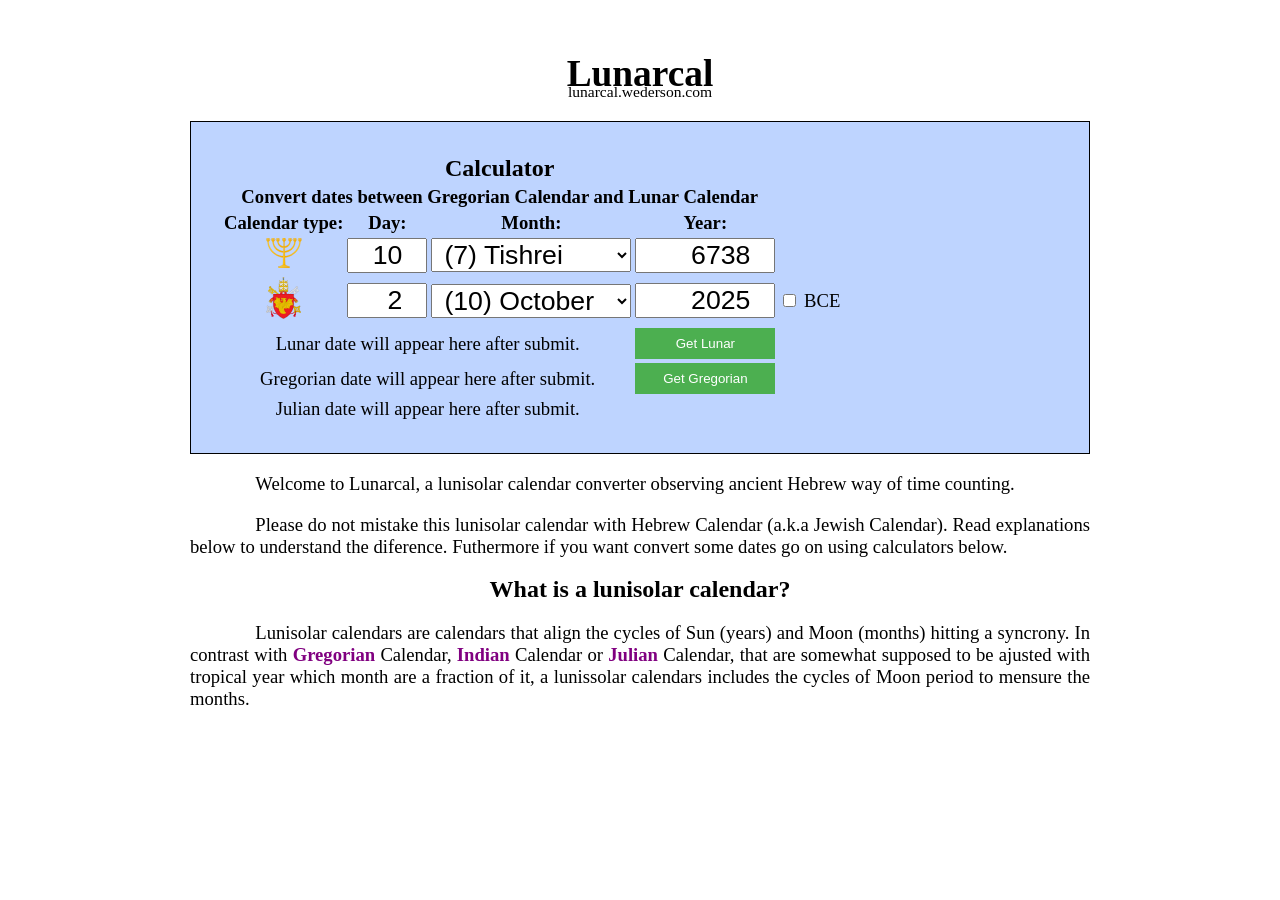
==== index.html @ 972d7a50 "Add files via upload" ====
<!DOCTYPE html>
<html lang="en">
<head>
      <meta charset="UTF-8">
      <meta name="viewport" content="width=device-width, initial-scale=1.0">
      <title>Calendário Lunissolar</title>
      <script src="acumulados_ciclicos.js"></script>
      <script src="acumulados_anuais.js"></script>
      <script src="acumulados_mensais.js"></script>
      <script src="desnumerizar.js"></script>
      <script src="calculo.js"></script>
      <link rel="stylesheet" href="geral.css">
      <link rel="stylesheet" href="tipografia.css">
</head>
<body>
      <h1>Lunarcal</h1>
      <p class="subtitle" style="margin-top:-40px;"><small>lunarcal.wederson.com</small></p>
      <div class="calculadoras">
            <div class="calculadora">
                  <table>
                        <tr>
                              <th colspan="4"><h2>Calculator</h2></th>
                        </tr>
                        <tr>
                              <th colspan="4">Convert dates between Gregorian Calendar and Lunar Calendar</th>
                        </tr>
                        <tr>
                              <th>
                                    Calendar type:
                              </th>
                              <th>
                                    Day:
                              </th>
                              <th>
                                    Month:
                              </th>
                              <th>
                                    Year:
                              </th>
                        </tr>
                        <tr>
                              <th>
                                    <img src="imagens/menorah.svg" class="itemicon" alt="Calendário Lunar">
                              </th>
                              <td>
                                    <input type="number" name="datalunar" id="dialunar" min="0" max="30" value="10" onchange="obtergregoriano()">
                              </td>
                              <td>
                                    <select name="datalunar" id="meslunar" onchange="obtergregoriano()">
                                          <option value="1">(1) Nisan</option>
                                          <option value="2">(2) Ziv/Iyyar</option>
                                          <option value="3">(3) Sivan</option>
                                          <option value="4">(4) Tammuz</option>
                                          <option value="5">(5) Av</option>
                                          <option value="6">(6) Elul</option>
                                          <option value="7" selected>(7) Tishrei</option>
                                          <option value="8">(8) Cheshvan</option>
                                          <option value="9">(9) Kislev</option>
                                          <option value="10">(10) Tevet</option>
                                          <option value="11">(11) Shevat</option>
                                          <option value="12">(12a) Adar-A</option>
                                          <option value="13">(12b) Adar-B</option>
                                          <option value="13">(12) Adar</option>
                                    </select>
                              </td>
                              <td>
                                    <input type="number" name="datalunar" id="anolunar" min="1" max="10000" value="6738" onchange="obtergregoriano()">
                              </td>
                        </tr>
                              <tr>
                              <th>
                                    <img src="imagens/gregorius13.svg" class="itemicon" alt="Calendário Lunar">
                              </th>
                                    <td>
                                          <input type="number" name="datagregoriana" id="diagregoriano" min="0" max="31" value="2" onchange="obterlunar()">
                                    </td>
                                    <td>
                                          <select name="datagregoriana" id="mesgregoriano" onchange="obterlunar()">
                                                <option value="1">(1) January</option>
                                                <option value="2">(2) February</option>
                                                <option value="3">(3) March</option>
                                                <option value="4">(4) April</option>
                                                <option value="5">(5) May</option>
                                                <option value="6">(6) June</option>
                                                <option value="7">(7) July</option>
                                                <option value="8">(8) August</option>
                                                <option value="9">(9) September</option>
                                                <option value="10" selected>(10) October</option>
                                                <option value="11">(11) November</option>
                                                <option value="12">(12) December</option>
                                          </select>
                                    </td>
                                    <td>
                                          <input type="number" name="datagregoriana" id="anogregoriano" min="-4713" max="" value="2025" onchange="obterlunar()">
                                    </td>
                                    <td>
                                          <input type="checkbox" name="datagregoriana" id="BCEcheck" style="break-inside: avoid;"> BCE
                                    </td>
                              </tr>
                              <tr>
                                    <td colspan="3" class="exibirdatas" id="datalunar">
                                          Lunar date will appear here after submit.
                                    </td>
                                    <td>
                                          <button id="butacaocalculagregoriana" type="button" onclick="obterlunar()">Get Lunar</button>
                                    </td>
                              </tr>
                              <tr>
                                    <td colspan="3" class="exibirdatas" id="datagregoriana">
                                          Gregorian date will appear here after submit.
                                    </td>
                                    <td>
                                          <button id="butacaocalculagregoriana" type="button" onclick="obtergregoriano()">Get Gregorian</button>
                                    </td>
                              </tr>
                              <tr>
                                    <td colspan="3" class="exibirdatas" id="datajuliana">
                                          Julian date will appear here after submit.
                                    </td>
                              </tr>
                  </table>
            </div>
      </div>
      <p>Welcome to Lunarcal, a lunisolar calendar converter observing ancient Hebrew way of time counting.</p>
      <p>Please do not mistake this lunisolar calendar with Hebrew Calendar (a.k.a Jewish Calendar). Read explanations below to understand the diference. Futhermore if you want convert some dates go on using calculators below.</p>

      <h2>What is a lunisolar calendar?</h2>
      
      <p>Lunisolar calendars are calendars that align the cycles of Sun (years) and Moon (months) hitting a syncrony. In contrast with <b class="roxo">Gregorian</b> Calendar, <b class="roxo">Indian</b> Calendar or <b class="roxo">Julian</b> Calendar, that are somewhat supposed to be ajusted with tropical year which month are a fraction of it, a lunissolar calendars includes the cycles of Moon period to mensure the months.</p>

</body>
</html>
---- geral.css ----
body{
  font-family: 'DIN Regular';
  font-size: 14pt;
  padding:3vh 3vh 3vh 3vh;
  max-width: 900px;
  margin: auto;
}
h1,h2{
  font-family: 'Feather Bold';
  text-align: center;
  padding: 0px;
}
h2{
  margin: 0px;
  font-size: 18pt;
}
div.calculadora{
  display: block;
  padding: 30px;
  border: 1px solid black;
}
div.calculadora:nth-child(1){
  background-color: #bed4ff;
}
div.calculadora:nth-child(2){
  background-color: #beffd4;
}
select,
input[type="text"],
input[type="number"] {
  padding: 0px 8px;
  font-size: 20pt;
}
input[type="number"]{
  text-align: right;
}
select{
  width: 200px;
}
input#anolunar,input#anogregoriano{
      width: 120px;
}
input#dialunar,input#diagregoriano{
      width: 60px;
}
button {
  padding: 8px 16px;
  color: white;
  border: none;
  cursor: pointer;
  box-shadow: #4caf50;
  width: 100%;
  height: 100%;
}
button:hover {
  background-color: #056009;
}.button:active {
      transform: scale(0.95); /* Shrinks the button slightly */
}
button#butacaocalculagregoriana{
  background-color: #4caf50;
}
p{
  text-align: justify;
  text-indent: 7ch;
}
p.subtitle{
  margin-top:-40px;
  text-indent: 0ch;
  text-align: center;
}
td.exibirdatas{
  text-align: center;
}
b.roxo{
  color: purple;
}
span.info{
  color:purple;
  border-bottom: 1px dotted purple;
  cursor: pointer;
}
img.itemicon{
  max-height: 42px;
  max-width: 36px;
}
---- tipografia.css ----
@import url(https://db.onlinewebfonts.com/c/ab596f21664c5582567537d241e2a53e?family=DIN+Next+Rounded+LT+W01+Regular);
@import url(https://db.onlinewebfonts.com/c/14936bb7a4b6575fd2eee80a3ab52cc2?family=Feather+Bold);
@import url(https://db.onlinewebfonts.com/c/d778c9af6f0c7bfb6f10d9e34e71a43f?family=DIN+Next+Rounded+LT+W01+Bold); 

@font-face {
    font-family: "DIN Regular";
    src: url("https://db.onlinewebfonts.com/t/ab596f21664c5582567537d241e2a53e.eot");
    src: url("https://db.onlinewebfonts.com/t/ab596f21664c5582567537d241e2a53e.eot?#iefix")format("embedded-opentype"),
    url("https://db.onlinewebfonts.com/t/ab596f21664c5582567537d241e2a53e.woff2")format("woff2"),
    url("https://db.onlinewebfonts.com/t/ab596f21664c5582567537d241e2a53e.woff")format("woff"),
    url("https://db.onlinewebfonts.com/t/ab596f21664c5582567537d241e2a53e.ttf")format("truetype"),
    url("https://db.onlinewebfonts.com/t/ab596f21664c5582567537d241e2a53e.svg#DIN Next Rounded LT W01 Regular")format("svg");
}
@font-face {
    font-family: "Feather Bold";
    src: url("https://db.onlinewebfonts.com/t/14936bb7a4b6575fd2eee80a3ab52cc2.eot");
    src: url("https://db.onlinewebfonts.com/t/14936bb7a4b6575fd2eee80a3ab52cc2.eot?#iefix")format("embedded-opentype"),
    url("https://db.onlinewebfonts.com/t/14936bb7a4b6575fd2eee80a3ab52cc2.woff2")format("woff2"),
    url("https://db.onlinewebfonts.com/t/14936bb7a4b6575fd2eee80a3ab52cc2.woff")format("woff"),
    url("https://db.onlinewebfonts.com/t/14936bb7a4b6575fd2eee80a3ab52cc2.ttf")format("truetype"),
    url("https://db.onlinewebfonts.com/t/14936bb7a4b6575fd2eee80a3ab52cc2.svg#Feather Bold")format("svg");
}
@font-face {
    font-family: "DIN Bold";
    src: url("https://db.onlinewebfonts.com/t/d778c9af6f0c7bfb6f10d9e34e71a43f.eot");
    src: url("https://db.onlinewebfonts.com/t/d778c9af6f0c7bfb6f10d9e34e71a43f.eot?#iefix")format("embedded-opentype"),
    url("https://db.onlinewebfonts.com/t/d778c9af6f0c7bfb6f10d9e34e71a43f.woff2")format("woff2"),
    url("https://db.onlinewebfonts.com/t/d778c9af6f0c7bfb6f10d9e34e71a43f.woff")format("woff"),
    url("https://db.onlinewebfonts.com/t/d778c9af6f0c7bfb6f10d9e34e71a43f.ttf")format("truetype"),
    url("https://db.onlinewebfonts.com/t/d778c9af6f0c7bfb6f10d9e34e71a43f.svg#DIN Next Rounded LT W01 Bold")format("svg");
}
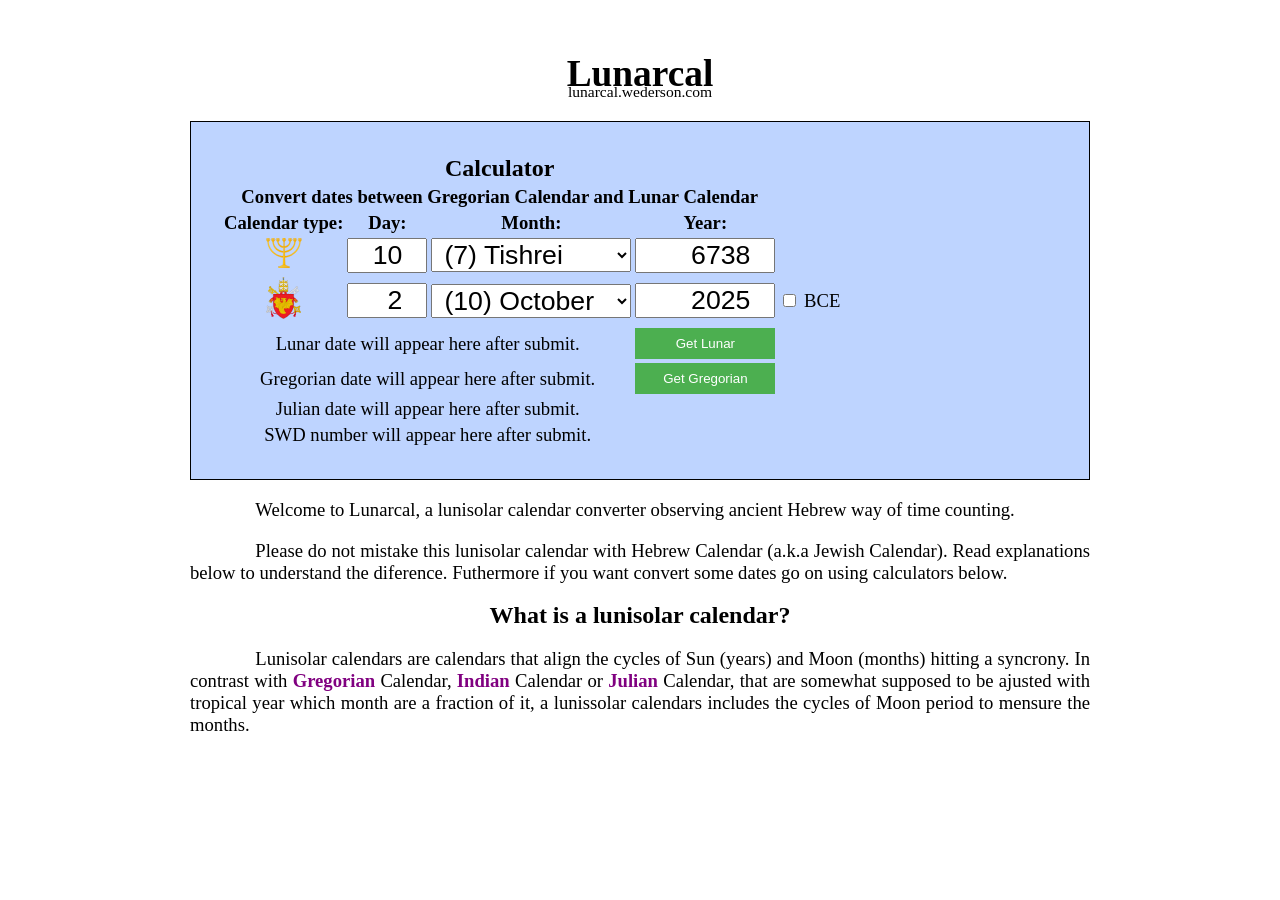
==== commit 302cc0b5: "All known bugs till today are fixed" ====
--- a/index.html
+++ b/index.html
@@ -118,6 +118,11 @@
                                           Julian date will appear here after submit.
                                     </td>
                               </tr>
+                              <tr>
+                                    <td colspan="3" class="exibirdatas" id="dataswd">
+                                          SWD number will appear here after submit.
+                                    </td>
+                              </tr>
                   </table>
             </div>
       </div>
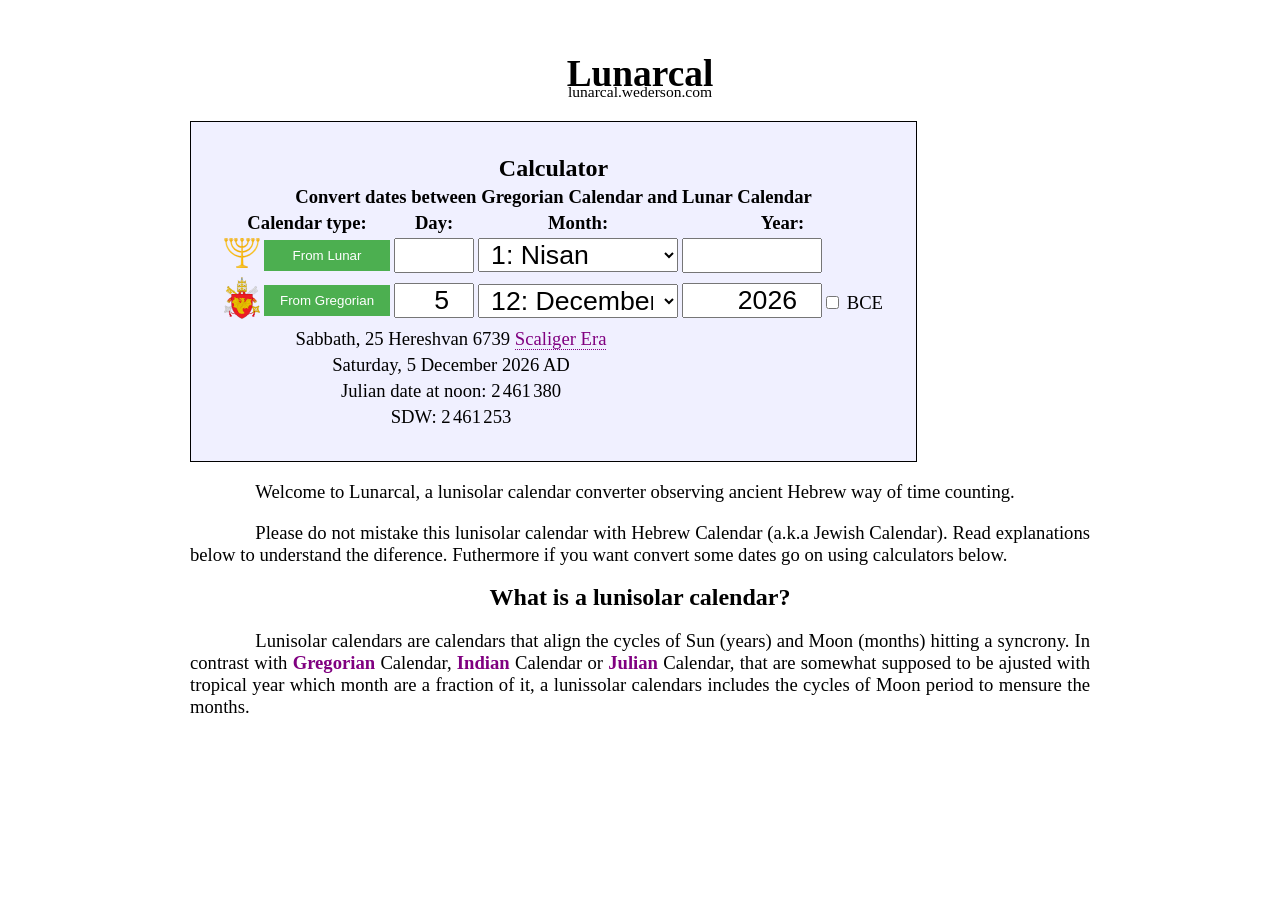
==== commit 8d1aa899: "Layout update and some inner features" ====
--- a/index.html
+++ b/index.html
@@ -9,6 +9,7 @@
       <script src="acumulados_mensais.js"></script>
       <script src="desnumerizar.js"></script>
       <script src="calculo.js"></script>
+      <script src="inicializacao.js"></script>
       <link rel="stylesheet" href="geral.css">
       <link rel="stylesheet" href="tipografia.css">
 </head>
@@ -19,13 +20,13 @@
             <div class="calculadora">
                   <table>
                         <tr>
-                              <th colspan="4"><h2>Calculator</h2></th>
+                              <th colspan="6"><h2>Calculator</h2></th>
                         </tr>
                         <tr>
-                              <th colspan="4">Convert dates between Gregorian Calendar and Lunar Calendar</th>
+                              <th colspan="5">Convert dates between Gregorian Calendar and Lunar Calendar</th>
                         </tr>
                         <tr>
-                              <th>
+                              <th colspan="2">
                                     Calendar type:
                               </th>
                               <th>
@@ -42,84 +43,81 @@
                               <th>
                                     <img src="imagens/menorah.svg" class="itemicon" alt="Calendário Lunar">
                               </th>
+                                    <td>
+                                          <button id="butacaocalculagregoriana" type="button" onclick="obtergregoriano()">From Lunar</button>
+                                    </td>
                               <td>
-                                    <input type="number" name="datalunar" id="dialunar" min="0" max="30" value="10" onchange="obtergregoriano()">
+                                    <input type="number" name="datalunar" id="dialunar" min="0" max="30" onchange="obtergregoriano()">
                               </td>
                               <td>
                                     <select name="datalunar" id="meslunar" onchange="obtergregoriano()">
-                                          <option value="1">(1) Nisan</option>
-                                          <option value="2">(2) Ziv/Iyyar</option>
-                                          <option value="3">(3) Sivan</option>
-                                          <option value="4">(4) Tammuz</option>
-                                          <option value="5">(5) Av</option>
-                                          <option value="6">(6) Elul</option>
-                                          <option value="7" selected>(7) Tishrei</option>
-                                          <option value="8">(8) Cheshvan</option>
-                                          <option value="9">(9) Kislev</option>
-                                          <option value="10">(10) Tevet</option>
-                                          <option value="11">(11) Shevat</option>
-                                          <option value="12">(12a) Adar-A</option>
-                                          <option value="13">(12b) Adar-B</option>
-                                          <option value="13">(12) Adar</option>
+                                          <option value="1">1: Nisan</option>
+                                          <option value="2">2: Ziv/Iyyar</option>
+                                          <option value="3">3: Sivan</option>
+                                          <option value="4">4: Tammuz</option>
+                                          <option value="5">5: Av</option>
+                                          <option value="6">6: Elul</option>
+                                          <option value="7">7: Tishrei</option>
+                                          <option value="8">8: Cheshvan</option>
+                                          <option value="9">9: Kislev</option>
+                                          <option value="10">10: Tevet</option>
+                                          <option value="11">11: Shevat</option>
+                                          <option value="12">12a: Adar-A</option>
+                                          <option value="13">12b: Adar-B</option>
+                                          <option value="13">12: Adar</option>
                                     </select>
                               </td>
                               <td>
-                                    <input type="number" name="datalunar" id="anolunar" min="1" max="10000" value="6738" onchange="obtergregoriano()">
+                                    <input type="number" name="datalunar" id="anolunar" min="1" max="" step="1" onchange="obtergregoriano()">
                               </td>
-                        </tr>
+                              </tr>
                               <tr>
-                              <th>
-                                    <img src="imagens/gregorius13.svg" class="itemicon" alt="Calendário Lunar">
-                              </th>
+                                    <th>
+                                          <img src="imagens/gregorius13.svg" class="itemicon" alt="Calendário Lunar">
+                                    </th>
                                     <td>
-                                          <input type="number" name="datagregoriana" id="diagregoriano" min="0" max="31" value="2" onchange="obterlunar()">
+                                          <button id="butacaocalculagregoriana" type="button" onclick="obterlunar()">From Gregorian</button>
+                                    </td>
+                                    <td>
+                                          <input type="number" name="datagregoriana" id="diagregoriano" min="0" max="31" onchange="obterlunar()">
                                     </td>
                                     <td>
                                           <select name="datagregoriana" id="mesgregoriano" onchange="obterlunar()">
-                                                <option value="1">(1) January</option>
-                                                <option value="2">(2) February</option>
-                                                <option value="3">(3) March</option>
-                                                <option value="4">(4) April</option>
-                                                <option value="5">(5) May</option>
-                                                <option value="6">(6) June</option>
-                                                <option value="7">(7) July</option>
-                                                <option value="8">(8) August</option>
-                                                <option value="9">(9) September</option>
-                                                <option value="10" selected>(10) October</option>
-                                                <option value="11">(11) November</option>
-                                                <option value="12">(12) December</option>
+                                                <option value="1">1: January</option>
+                                                <option value="2">2: February</option>
+                                                <option value="3">3: March</option>
+                                                <option value="4">4: April</option>
+                                                <option value="5">5: May</option>
+                                                <option value="6">6: June</option>
+                                                <option value="7">7: July</option>
+                                                <option value="8">8: August</option>
+                                                <option value="9">9: September</option>
+                                                <option value="10" selected>10: October</option>
+                                                <option value="11">11: November</option>
+                                                <option value="12">12: December</option>
                                           </select>
                                     </td>
                                     <td>
-                                          <input type="number" name="datagregoriana" id="anogregoriano" min="-4713" max="" value="2025" onchange="obterlunar()">
-                                    </td>
-                                    <td>
-                                          <input type="checkbox" name="datagregoriana" id="BCEcheck" style="break-inside: avoid;"> BCE
+                                          <input type="number" name="datagregoriana" id="anogregoriano" min="-4713" max="" onchange="obterlunar()"><input type="checkbox" name="datagregoriana" id="BCEcheck" style="break-inside: avoid;"> BCE
                                     </td>
                               </tr>
                               <tr>
-                                    <td colspan="3" class="exibirdatas" id="datalunar">
+                                    <td colspan="4" class="exibirdatas" id="datalunar">
                                           Lunar date will appear here after submit.
-                                    </td>
-                                    <td>
-                                          <button id="butacaocalculagregoriana" type="button" onclick="obterlunar()">Get Lunar</button>
                                     </td>
                               </tr>
                               <tr>
-                                    <td colspan="3" class="exibirdatas" id="datagregoriana">
+                                    <td colspan="4" class="exibirdatas" id="datagregoriana">
                                           Gregorian date will appear here after submit.
-                                    </td>
-                                    <td>
-                                          <button id="butacaocalculagregoriana" type="button" onclick="obtergregoriano()">Get Gregorian</button>
                                     </td>
                               </tr>
                               <tr>
-                                    <td colspan="3" class="exibirdatas" id="datajuliana">
+                                    <td colspan="4" class="exibirdatas" id="datajuliana">
                                           Julian date will appear here after submit.
                                     </td>
                               </tr>
                               <tr>
-                                    <td colspan="3" class="exibirdatas" id="dataswd">
+                                    <td colspan="4" class="exibirdatas" id="dataswd">
                                           SWD number will appear here after submit.
                                     </td>
                               </tr>
--- a/geral.css
+++ b/geral.css
@@ -14,16 +14,19 @@
   margin: 0px;
   font-size: 18pt;
 }
+div.calculadoras{
+  width: 727px;
+}
 div.calculadora{
   display: block;
   padding: 30px;
   border: 1px solid black;
 }
 div.calculadora:nth-child(1){
-  background-color: #bed4ff;
+  background-color: #f0f0ff;
 }
 div.calculadora:nth-child(2){
-  background-color: #beffd4;
+  background-color: #f0f0ff;
 }
 select,
 input[type="text"],
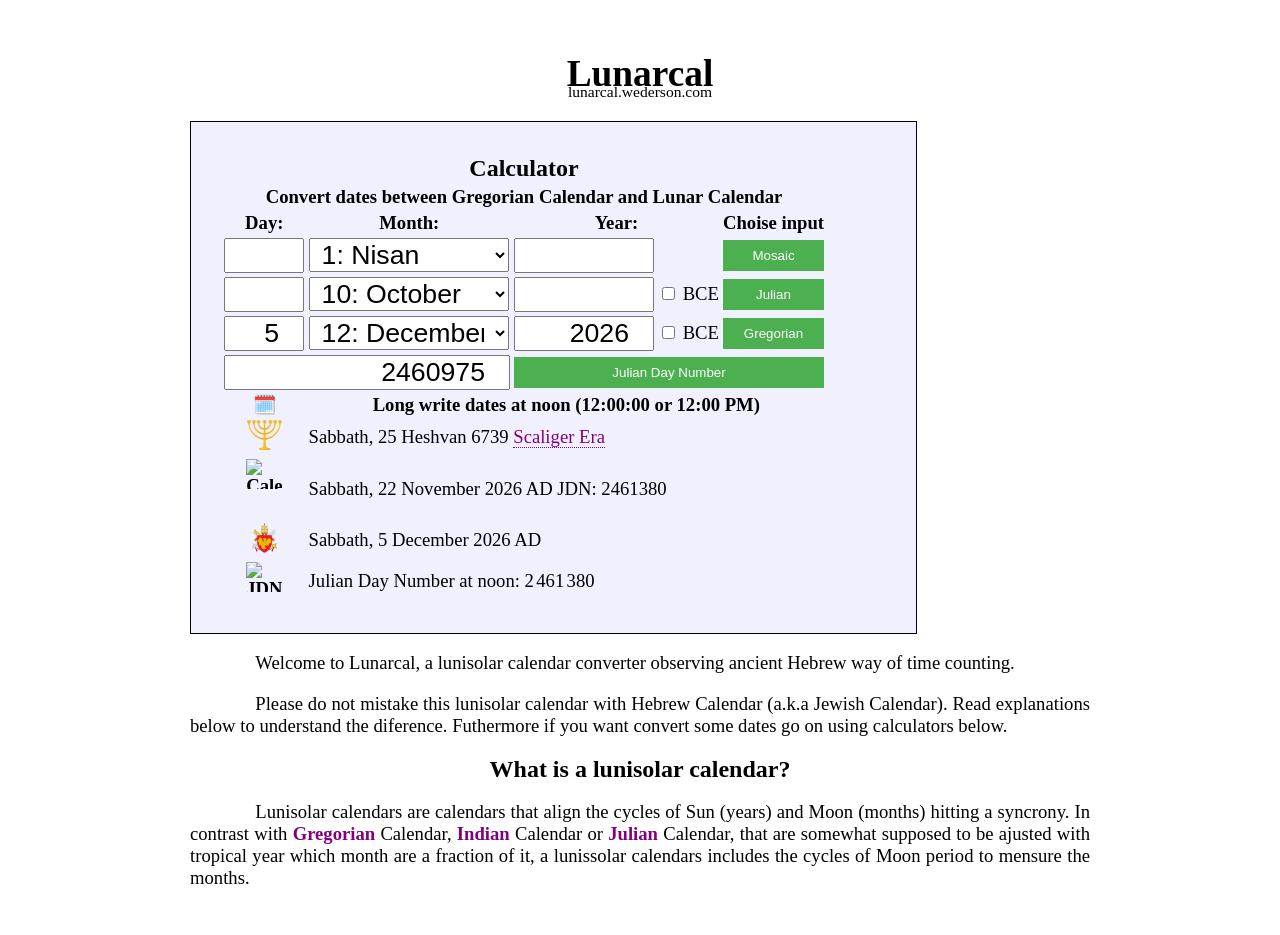
==== commit 50077849: "Add files via upload" ====
--- a/index.html
+++ b/index.html
@@ -4,14 +4,14 @@
       <meta charset="UTF-8">
       <meta name="viewport" content="width=device-width, initial-scale=1.0">
       <title>Calendário Lunissolar</title>
-      <script src="acumulados_ciclicos.js"></script>
-      <script src="acumulados_anuais.js"></script>
-      <script src="acumulados_mensais.js"></script>
-      <script src="desnumerizar.js"></script>
-      <script src="calculo.js"></script>
-      <script src="inicializacao.js"></script>
-      <link rel="stylesheet" href="geral.css">
-      <link rel="stylesheet" href="tipografia.css">
+      <script src="acumulados_ciclicos.js?v=2"></script>
+      <script src="acumulados_anuais.js?v=2"></script>
+      <script src="acumulados_mensais.js?v=2"></script>
+      <script src="desnumerizar.js?v=2"></script>
+      <script src="calculo.js?v=2"></script>
+      <script src="inicializacao.js?v=2"></script>
+      <link rel="stylesheet" href="geral.css?v=2">
+      <link rel="stylesheet" href="tipografia.css?v=2">
 </head>
 <body>
       <h1>Lunarcal</h1>
@@ -23,34 +23,28 @@
                               <th colspan="6"><h2>Calculator</h2></th>
                         </tr>
                         <tr>
-                              <th colspan="5">Convert dates between Gregorian Calendar and Lunar Calendar</th>
+                              <th colspan="6">Convert dates between Gregorian Calendar and Lunar Calendar</th>
                         </tr>
                         <tr>
-                              <th colspan="2">
-                                    Calendar type:
-                              </th>
                               <th>
                                     Day:
                               </th>
                               <th>
                                     Month:
                               </th>
+                              <th colspan="2">
+                                    Year:
+                              </th>
                               <th>
-                                    Year:
+                                    Choise input
                               </th>
                         </tr>
                         <tr>
-                              <th>
-                                    <img src="imagens/menorah.svg" class="itemicon" alt="Calendário Lunar">
-                              </th>
-                                    <td>
-                                          <button id="butacaocalculagregoriana" type="button" onclick="obtergregoriano()">From Lunar</button>
-                                    </td>
                               <td>
-                                    <input type="number" name="datalunar" id="dialunar" min="0" max="30" onchange="obtergregoriano()">
+                                    <input type="number" name="datamosaica" id="diamosaico" min="0" max="30" onchange="deMOSAICO()">
                               </td>
                               <td>
-                                    <select name="datalunar" id="meslunar" onchange="obtergregoriano()">
+                                    <select name="datalunar" id="mesmosaico" onchange="deMOSAICO()">
                                           <option value="1">1: Nisan</option>
                                           <option value="2">2: Ziv/Iyyar</option>
                                           <option value="3">3: Sivan</option>
@@ -68,59 +62,123 @@
                                     </select>
                               </td>
                               <td>
-                                    <input type="number" name="datalunar" id="anolunar" min="1" max="" step="1" onchange="obtergregoriano()">
+                                    <input type="number" name="datamosaica" id="anomosaico" min="1" max="" step="1" onchange="deMOSAICO()">
                               </td>
-                              </tr>
-                              <tr>
-                                    <th>
-                                          <img src="imagens/gregorius13.svg" class="itemicon" alt="Calendário Lunar">
-                                    </th>
-                                    <td>
-                                          <button id="butacaocalculagregoriana" type="button" onclick="obterlunar()">From Gregorian</button>
-                                    </td>
-                                    <td>
-                                          <input type="number" name="datagregoriana" id="diagregoriano" min="0" max="31" onchange="obterlunar()">
-                                    </td>
-                                    <td>
-                                          <select name="datagregoriana" id="mesgregoriano" onchange="obterlunar()">
-                                                <option value="1">1: January</option>
-                                                <option value="2">2: February</option>
-                                                <option value="3">3: March</option>
-                                                <option value="4">4: April</option>
-                                                <option value="5">5: May</option>
-                                                <option value="6">6: June</option>
-                                                <option value="7">7: July</option>
-                                                <option value="8">8: August</option>
-                                                <option value="9">9: September</option>
-                                                <option value="10" selected>10: October</option>
-                                                <option value="11">11: November</option>
-                                                <option value="12">12: December</option>
-                                          </select>
-                                    </td>
-                                    <td>
-                                          <input type="number" name="datagregoriana" id="anogregoriano" min="-4713" max="" onchange="obterlunar()"><input type="checkbox" name="datagregoriana" id="BCEcheck" style="break-inside: avoid;"> BCE
-                                    </td>
-                              </tr>
-                              <tr>
-                                    <td colspan="4" class="exibirdatas" id="datalunar">
-                                          Lunar date will appear here after submit.
-                                    </td>
-                              </tr>
-                              <tr>
-                                    <td colspan="4" class="exibirdatas" id="datagregoriana">
-                                          Gregorian date will appear here after submit.
-                                    </td>
-                              </tr>
-                              <tr>
-                                    <td colspan="4" class="exibirdatas" id="datajuliana">
-                                          Julian date will appear here after submit.
-                                    </td>
-                              </tr>
-                              <tr>
-                                    <td colspan="4" class="exibirdatas" id="dataswd">
-                                          SWD number will appear here after submit.
-                                    </td>
-                              </tr>
+                              <td>
+                                    &nbsp;
+                              </td>
+                              <td>
+                                    <button class="botaocalculadatas" type="button" onclick="deMOSAICO()">Mosaic</button>
+                              </td>
+                        </tr>
+                        <tr>
+                              <td>
+                                    <input type="number" name="datajuliana" id="diajuliano" min="0" max="31" onchange="deJULIANO()">
+                              </td>
+                              <td>
+                                    <select name="datajuliana" id="mesjuliano" onchange="deJULIANO()">
+                                          <option value="1">1: January</option>
+                                          <option value="2">2: February</option>
+                                          <option value="3">3: March</option>
+                                          <option value="4">4: April</option>
+                                          <option value="5">5: May</option>
+                                          <option value="6">6: June</option>
+                                          <option value="7">7: July</option>
+                                          <option value="8">8: August</option>
+                                          <option value="9">9: September</option>
+                                          <option value="10" selected>10: October</option>
+                                          <option value="11">11: November</option>
+                                          <option value="12">12: December</option>
+                                    </select>
+                              </td>
+                              <td>
+                                    <input type="number" name="datajuliana" id="anojuliano" min="-4713" max="" onchange="deJULIANO()">
+                              </td>
+                              <td>
+                                    <input type="checkbox" name="datajuliana" id="BCEjuliano" onchange="deJULIANO()" style="break-inside: avoid;"> BCE
+                              </td>
+                              <td>
+                                    <button class="botaocalculadatas" type="button" onclick="deJULIANO()">Julian</button>
+                              </td>
+                        </tr>
+                        <tr>
+                              <td>
+                                    <input type="number" name="datagregoriana" id="diagregoriano" min="0" max="31" onchange="deGREGORIANO()">
+                              </td>
+                              <td>
+                                    <select name="datagregoriana" id="mesgregoriano" onchange="deGREGORIANO()">
+                                          <option value="1">1: January</option>
+                                          <option value="2">2: February</option>
+                                          <option value="3">3: March</option>
+                                          <option value="4">4: April</option>
+                                          <option value="5">5: May</option>
+                                          <option value="6">6: June</option>
+                                          <option value="7">7: July</option>
+                                          <option value="8">8: August</option>
+                                          <option value="9">9: September</option>
+                                          <option value="10" selected>10: October</option>
+                                          <option value="11">11: November</option>
+                                          <option value="12">12: December</option>
+                                    </select>
+                              </td>
+                              <td>
+                                    <input type="number" name="datagregoriana" id="anogregoriano" min="-4713" max="" onchange="deGREGORIANO()">
+                              </td>
+                              <td>
+                                    <input type="checkbox" name="datagregoriana" id="BCEgregoriano" onchange="deGREGORIANO()" style="break-inside: avoid;"> BCE
+                              </td>
+                              <td>
+                                    <button class="botaocalculadatas" type="button" onclick="deGREGORIANO()">Gregorian</button>
+                              </td>
+                        </tr>
+                        <tr>
+                              <td colspan="2">
+                                    <input type="number" name="datajdn" id="numerodiajuliano" value="2460975" onchange="deJDN()">
+                              </td>
+                              <td colspan="3">
+                                    <button class="botaocalculadatas" type="button" onclick="deJDN()">Julian Day Number</button>
+                              </td>
+                        </tr>
+                        <tr>
+                              <th colspan="1">
+                                    🗓️
+                              </th>
+                              <th colspan="4">
+                                    Long write dates at noon (12:00:00 or 12:00 PM)
+                              </th>
+                        </tr>
+                        <tr>
+                              <th>
+                                    <img src="imagens/menorah.svg" class="itemicon" alt="Calendário Lunar">
+                              </th>
+                              <td colspan="4" class="exibirdatas" id="datamosaica">
+                                    Mosaic date will appear here after submit.
+                              </td>
+                        </tr>
+                        <tr>
+                              <th>
+                                    <img src="imagens/juliuscaesar.svg" class="itemicon" alt="Calendário Juliano">
+                              </th>
+                              <td colspan="4" class="exibirdatas" id="datajuliana">
+                                    Julian date will appear here after submit.
+                              </td>
+                        </tr>
+                        <tr>
+                              <th>
+                                    <img src="imagens/gregorius13.svg" class="itemicon" alt="Calendário Gregoriano">
+                              </th>
+                              <td colspan="4" class="exibirdatas" id="datagregoriana">
+                                    Gregorian date will appear here after submit.
+                              </td>
+                        </tr>
+                        <tr>
+                              <th>
+                                    <img src="imagens/scaliger.svg" class="itemicon" alt="JDN">
+                              </th>
+                              <td colspan="4" class="exibirdatas" id="datajdn">
+                                    Julian Day Number will appear here after submit.
+                              </td>
+                        </tr>
                   </table>
             </div>
       </div>
--- a/geral.css
+++ b/geral.css
@@ -40,11 +40,14 @@
 select{
   width: 200px;
 }
-input#anolunar,input#anogregoriano{
+input#anomosaico,input#anojuliano,input#anogregoriano{
       width: 120px;
 }
-input#dialunar,input#diagregoriano{
+input#diamosaico,input#diajuliano,input#diagregoriano{
       width: 60px;
+}
+input#numerodiajuliano{
+  width:266px
 }
 button {
   padding: 8px 16px;
@@ -60,7 +63,7 @@
 }.button:active {
       transform: scale(0.95); /* Shrinks the button slightly */
 }
-button#butacaocalculagregoriana{
+button.botaocalculadatas{
   background-color: #4caf50;
 }
 p{
@@ -73,7 +76,7 @@
   text-align: center;
 }
 td.exibirdatas{
-  text-align: center;
+  text-align: justify;
 }
 b.roxo{
   color: purple;
@@ -84,6 +87,9 @@
   cursor: pointer;
 }
 img.itemicon{
-  max-height: 42px;
+  max-height: 30px;
   max-width: 36px;
+}
+th,td{
+  border: 1px none black;
 }
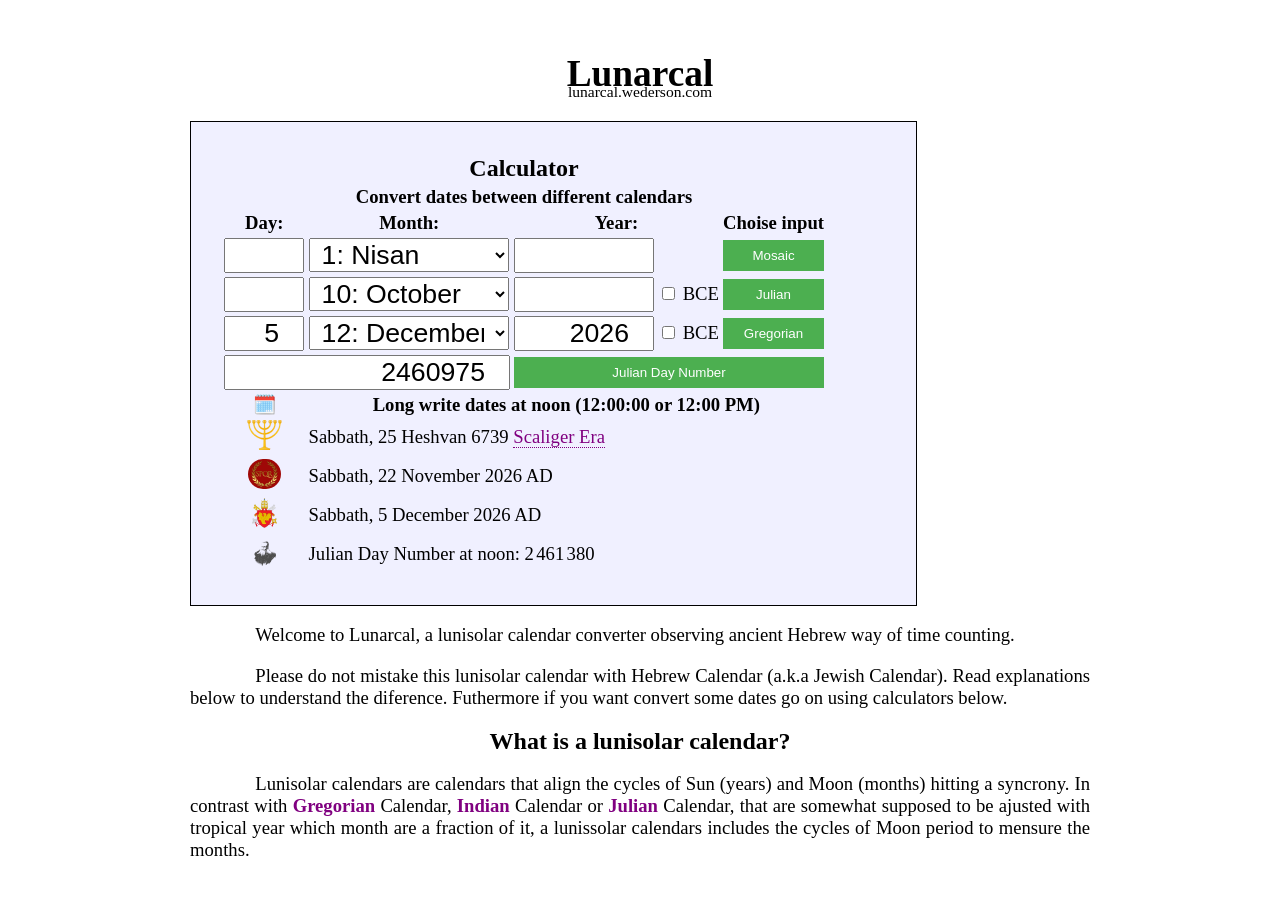
==== commit 86201e56: "Add files via upload" ====
--- a/index.html
+++ b/index.html
@@ -4,12 +4,12 @@
       <meta charset="UTF-8">
       <meta name="viewport" content="width=device-width, initial-scale=1.0">
       <title>Calendário Lunissolar</title>
-      <script src="acumulados_ciclicos.js?v=2"></script>
-      <script src="acumulados_anuais.js?v=2"></script>
-      <script src="acumulados_mensais.js?v=2"></script>
-      <script src="desnumerizar.js?v=2"></script>
-      <script src="calculo.js?v=2"></script>
-      <script src="inicializacao.js?v=2"></script>
+      <script src="acumulados_ciclicos.js?v=3"></script>
+      <script src="acumulados_anuais.js?v=3"></script>
+      <script src="acumulados_mensais.js?v=3"></script>
+      <script src="desnumerizar.js?v=3"></script>
+      <script src="calculo.js?v=3"></script>
+      <script src="inicializacao.js?v=3"></script>
       <link rel="stylesheet" href="geral.css?v=2">
       <link rel="stylesheet" href="tipografia.css?v=2">
 </head>
@@ -23,7 +23,7 @@
                               <th colspan="6"><h2>Calculator</h2></th>
                         </tr>
                         <tr>
-                              <th colspan="6">Convert dates between Gregorian Calendar and Lunar Calendar</th>
+                              <th colspan="6">Convert dates between different calendars</th>
                         </tr>
                         <tr>
                               <th>
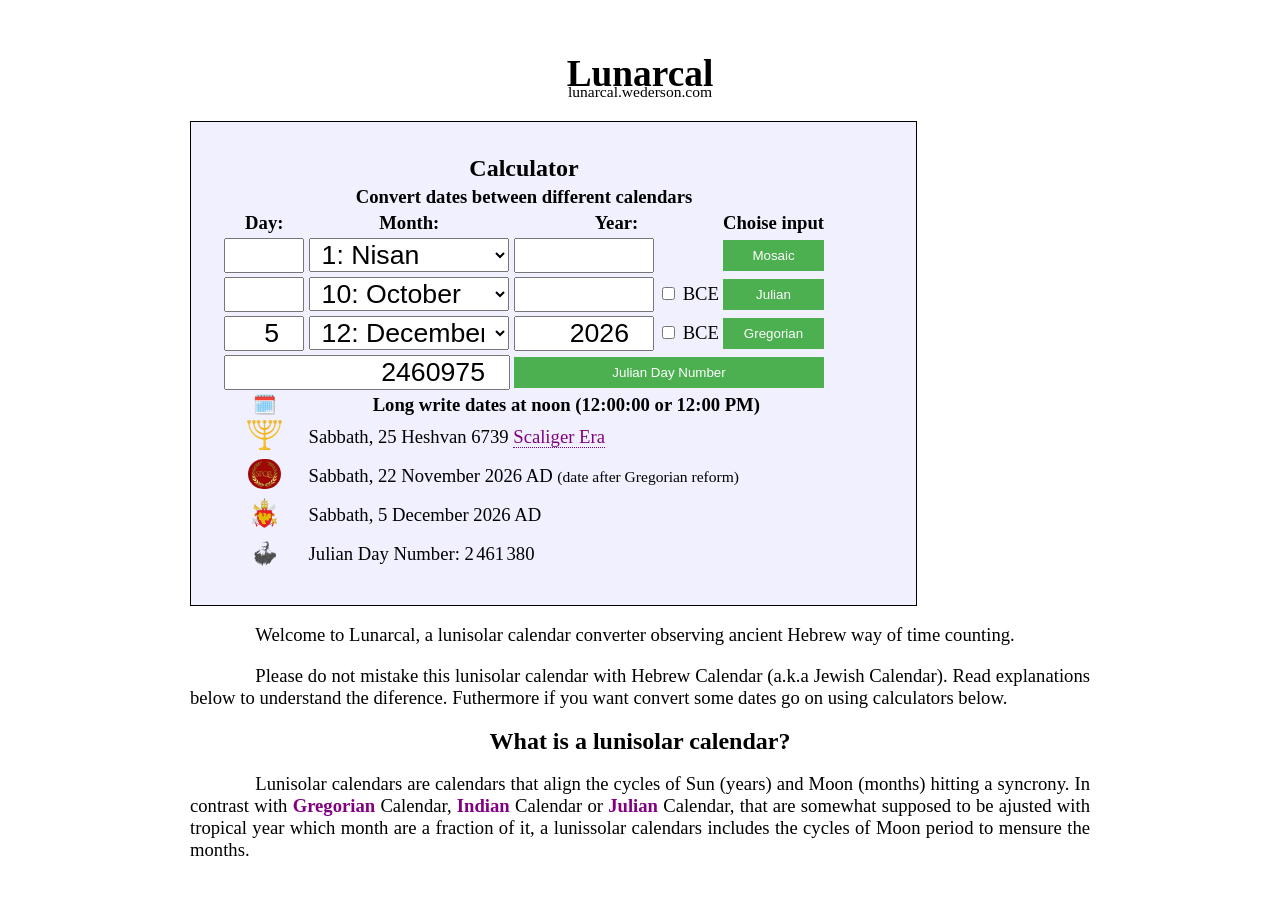
==== commit a1599b85: "New version more light." ====
--- a/index.html
+++ b/index.html
@@ -4,14 +4,14 @@
       <meta charset="UTF-8">
       <meta name="viewport" content="width=device-width, initial-scale=1.0">
       <title>Calendário Lunissolar</title>
-      <script src="acumulados_ciclicos.js?v=3"></script>
-      <script src="acumulados_anuais.js?v=3"></script>
-      <script src="acumulados_mensais.js?v=3"></script>
-      <script src="desnumerizar.js?v=3"></script>
-      <script src="calculo.js?v=3"></script>
-      <script src="inicializacao.js?v=3"></script>
-      <link rel="stylesheet" href="geral.css?v=2">
-      <link rel="stylesheet" href="tipografia.css?v=2">
+      <script src="acumulados_ciclicos.js?v=4"></script>
+      <script src="acumulados_anuais.js?v=4"></script>
+      <script src="acumulados_mensais.js?v=4"></script>
+      <script src="desnumerizar.js?v=4"></script>
+      <script src="calculo.js?v=4"></script>
+      <script src="inicializacao.js?v=4"></script>
+      <link rel="stylesheet" href="geral.css?v=4">
+      <link rel="stylesheet" href="tipografia.css?v=4">
 </head>
 <body>
       <h1>Lunarcal</h1>
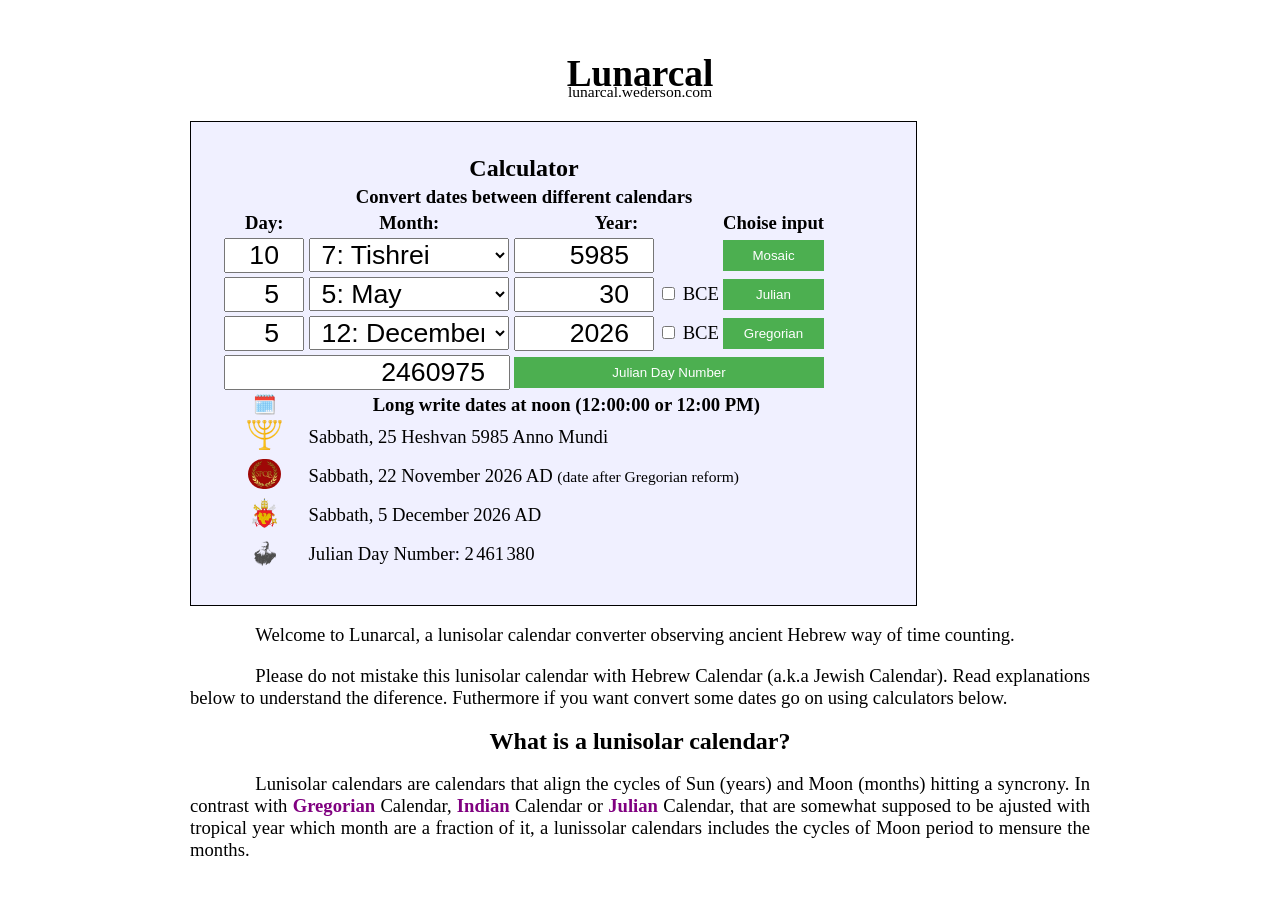
==== commit 6d790396: "Add files via upload" ====
--- a/index.html
+++ b/index.html
@@ -41,7 +41,7 @@
                         </tr>
                         <tr>
                               <td>
-                                    <input type="number" name="datamosaica" id="diamosaico" min="0" max="30" onchange="deMOSAICO()">
+                                    <input type="number" name="datamosaica" id="diamosaico" min="0" max="30" value="10" onchange="deMOSAICO()">
                               </td>
                               <td>
                                     <select name="datalunar" id="mesmosaico" onchange="deMOSAICO()">
@@ -51,8 +51,8 @@
                                           <option value="4">4: Tammuz</option>
                                           <option value="5">5: Av</option>
                                           <option value="6">6: Elul</option>
-                                          <option value="7">7: Tishrei</option>
-                                          <option value="8">8: Cheshvan</option>
+                                          <option value="7"selected>7: Tishrei</option>
+                                          <option value="8">8: Heshvan</option>
                                           <option value="9">9: Kislev</option>
                                           <option value="10">10: Tevet</option>
                                           <option value="11">11: Shevat</option>
@@ -62,7 +62,7 @@
                                     </select>
                               </td>
                               <td>
-                                    <input type="number" name="datamosaica" id="anomosaico" min="1" max="" step="1" onchange="deMOSAICO()">
+                                    <input type="number" name="datamosaica" id="anomosaico" min="-4714" max="" step="1" onchange="deMOSAICO()">
                               </td>
                               <td>
                                     &nbsp;
@@ -73,7 +73,7 @@
                         </tr>
                         <tr>
                               <td>
-                                    <input type="number" name="datajuliana" id="diajuliano" min="0" max="31" onchange="deJULIANO()">
+                                    <input type="number" name="datajuliana" id="diajuliano" min="0" max="31" value="5" onchange="deJULIANO()">
                               </td>
                               <td>
                                     <select name="datajuliana" id="mesjuliano" onchange="deJULIANO()">
@@ -81,18 +81,18 @@
                                           <option value="2">2: February</option>
                                           <option value="3">3: March</option>
                                           <option value="4">4: April</option>
-                                          <option value="5">5: May</option>
+                                          <option value="5" selected>5: May</option>
                                           <option value="6">6: June</option>
                                           <option value="7">7: July</option>
                                           <option value="8">8: August</option>
                                           <option value="9">9: September</option>
-                                          <option value="10" selected>10: October</option>
+                                          <option value="10">10: October</option>
                                           <option value="11">11: November</option>
                                           <option value="12">12: December</option>
                                     </select>
                               </td>
                               <td>
-                                    <input type="number" name="datajuliana" id="anojuliano" min="-4713" max="" onchange="deJULIANO()">
+                                    <input type="number" name="datajuliana" id="anojuliano" min="-4713" max="" value="30" step="1" onchange="deJULIANO()">
                               </td>
                               <td>
                                     <input type="checkbox" name="datajuliana" id="BCEjuliano" onchange="deJULIANO()" style="break-inside: avoid;"> BCE
@@ -122,7 +122,7 @@
                                     </select>
                               </td>
                               <td>
-                                    <input type="number" name="datagregoriana" id="anogregoriano" min="-4713" max="" onchange="deGREGORIANO()">
+                                    <input type="number" name="datagregoriana" id="anogregoriano" min="-4713" max="" step="1" onchange="deGREGORIANO()">
                               </td>
                               <td>
                                     <input type="checkbox" name="datagregoriana" id="BCEgregoriano" onchange="deGREGORIANO()" style="break-inside: avoid;"> BCE
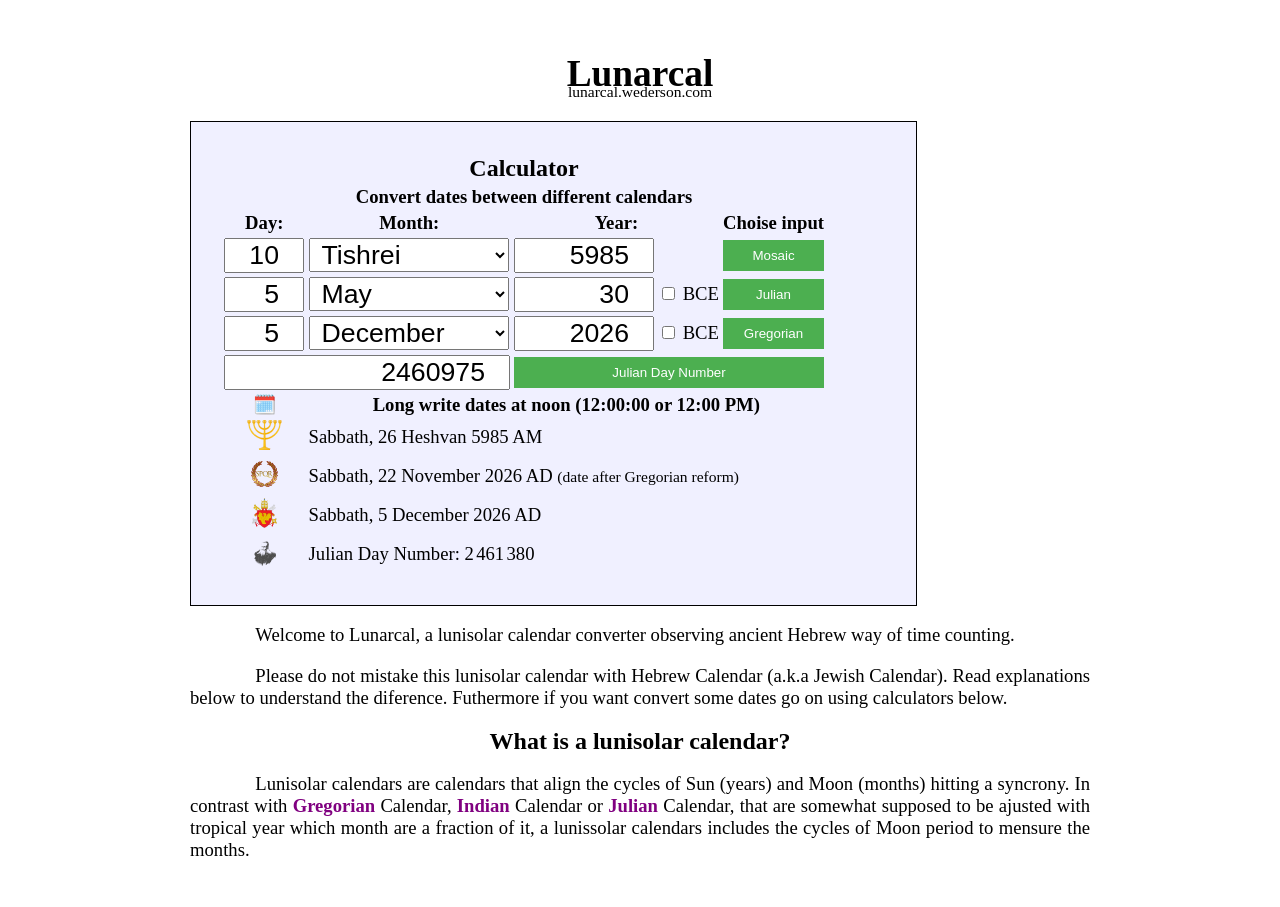
==== commit 212c3842: "Add files via upload" ====
--- a/index.html
+++ b/index.html
@@ -5,7 +5,7 @@
       <meta name="viewport" content="width=device-width, initial-scale=1.0">
       <title>Calendário Lunissolar</title>
       <script src="acumulados_ciclicos.js?v=4"></script>
-      <script src="acumulados_anuais.js?v=4"></script>
+      <script src="acumulados_anuais.js"></script>
       <script src="acumulados_mensais.js?v=4"></script>
       <script src="desnumerizar.js?v=4"></script>
       <script src="calculo.js?v=4"></script>
@@ -45,20 +45,20 @@
                               </td>
                               <td>
                                     <select name="datalunar" id="mesmosaico" onchange="deMOSAICO()">
-                                          <option value="1">1: Nisan</option>
-                                          <option value="2">2: Ziv/Iyyar</option>
-                                          <option value="3">3: Sivan</option>
-                                          <option value="4">4: Tammuz</option>
-                                          <option value="5">5: Av</option>
-                                          <option value="6">6: Elul</option>
-                                          <option value="7"selected>7: Tishrei</option>
-                                          <option value="8">8: Heshvan</option>
-                                          <option value="9">9: Kislev</option>
-                                          <option value="10">10: Tevet</option>
-                                          <option value="11">11: Shevat</option>
-                                          <option value="12">12a: Adar-A</option>
-                                          <option value="13">12b: Adar-B</option>
-                                          <option value="13">12: Adar</option>
+                                          <option value="1">Nisan</option>
+                                          <option value="2">Ziv/Iyyar</option>
+                                          <option value="3">Sivan</option>
+                                          <option value="4">Tammuz</option>
+                                          <option value="5">Av</option>
+                                          <option value="6">Elul</option>
+                                          <option value="7"selected>Tishrei</option>
+                                          <option value="8">Heshvan</option>
+                                          <option value="9">Kislev</option>
+                                          <option value="10">Tevet</option>
+                                          <option value="11">Shevat</option>
+                                          <option value="12">Adar-A</option>
+                                          <option value="13">Adar-B</option>
+                                          <option value="13">Adar</option>
                                     </select>
                               </td>
                               <td>
@@ -77,18 +77,18 @@
                               </td>
                               <td>
                                     <select name="datajuliana" id="mesjuliano" onchange="deJULIANO()">
-                                          <option value="1">1: January</option>
-                                          <option value="2">2: February</option>
-                                          <option value="3">3: March</option>
-                                          <option value="4">4: April</option>
-                                          <option value="5" selected>5: May</option>
-                                          <option value="6">6: June</option>
-                                          <option value="7">7: July</option>
-                                          <option value="8">8: August</option>
-                                          <option value="9">9: September</option>
-                                          <option value="10">10: October</option>
-                                          <option value="11">11: November</option>
-                                          <option value="12">12: December</option>
+                                          <option value="1">January</option>
+                                          <option value="2">February</option>
+                                          <option value="3">March</option>
+                                          <option value="4">April</option>
+                                          <option value="5" selected>May</option>
+                                          <option value="6">June</option>
+                                          <option value="7">July</option>
+                                          <option value="8">August</option>
+                                          <option value="9">September</option>
+                                          <option value="10">October</option>
+                                          <option value="11">November</option>
+                                          <option value="12">December</option>
                                     </select>
                               </td>
                               <td>
@@ -107,18 +107,18 @@
                               </td>
                               <td>
                                     <select name="datagregoriana" id="mesgregoriano" onchange="deGREGORIANO()">
-                                          <option value="1">1: January</option>
-                                          <option value="2">2: February</option>
-                                          <option value="3">3: March</option>
-                                          <option value="4">4: April</option>
-                                          <option value="5">5: May</option>
-                                          <option value="6">6: June</option>
-                                          <option value="7">7: July</option>
-                                          <option value="8">8: August</option>
-                                          <option value="9">9: September</option>
-                                          <option value="10" selected>10: October</option>
-                                          <option value="11">11: November</option>
-                                          <option value="12">12: December</option>
+                                          <option value="1">January</option>
+                                          <option value="2">February</option>
+                                          <option value="3">March</option>
+                                          <option value="4">April</option>
+                                          <option value="5" selected>May</option>
+                                          <option value="6">June</option>
+                                          <option value="7">July</option>
+                                          <option value="8">August</option>
+                                          <option value="9">September</option>
+                                          <option value="10">October</option>
+                                          <option value="11">November</option>
+                                          <option value="12">December</option>
                                     </select>
                               </td>
                               <td>
